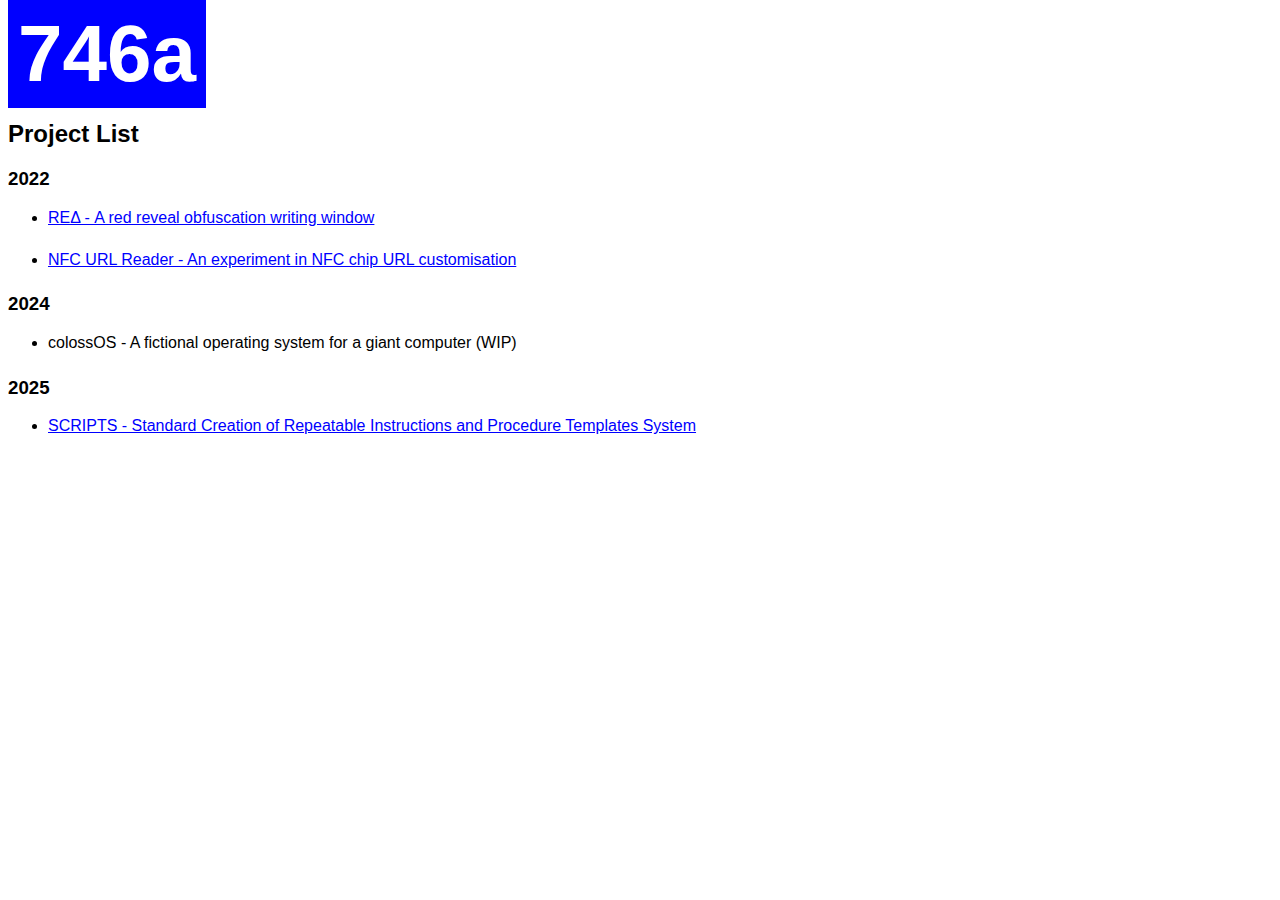
==== index.html @ 5921c584 "Update index.html" ====
<!DOCTYPE html>
<html lang="en">
<head>
    <meta charset="UTF-8">
    <meta http-equiv="X-UA-Compatible" content="IE=edge">
    <meta name="viewport" content="width=device-width, initial-scale=1.0">
    <link rel="stylesheet" href="style.css">
    <title>746a Projects</title>
</head>
<body>
    <style>
        body {
            font-family: Arial, Helvetica, sans-serif;
        }

        .title {
            color: #ffffff;
            background-color: #0000ff;
            padding: 10px;
            text-align: center;
            width: 100%;
            font-size: 5em;
            font-weight: 900;
        }

        a {
            color: #0000ff;
            text-decoration: underline;
        }

        li {
            margin-bottom: 2%;
        }

    </style>


    <span class="title">746a</span>

    <h2>Project List</h2>

    <h3>2022</h3>
    <ul>
        <li><a href="REd.html">REΔ - A red reveal obfuscation writing window</a></li>
        <li><a href="nfc-read.html">NFC URL Reader - An experiment in NFC chip URL customisation</a></li>
    </ul>

    <h3>2024</h3>
    <ul>
        <li> colossOS - A fictional operating system for a giant computer (WIP)</li>
    </ul>

    <h3>2025</h3>
    <ul>
        <li><a href="SOP-scripts.html">SCRIPTS - Standard Creation of Repeatable Instructions and Procedure Templates System</a></li>
    </ul>
    
</body>
</html>
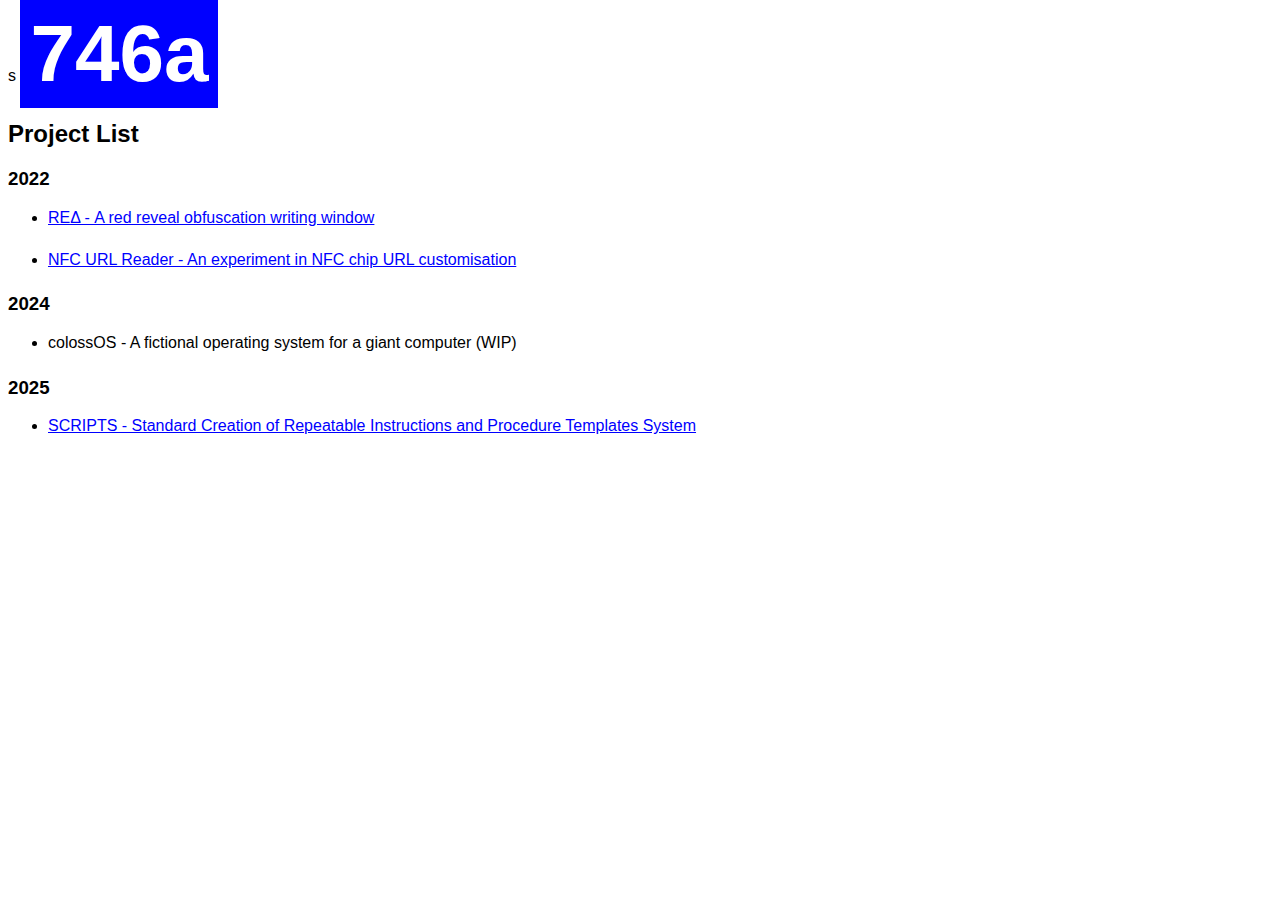
==== commit 1cf84e57: "Update index.html" ====
--- a/index.html
+++ b/index.html
@@ -1,4 +1,4 @@
-<!DOCTYPE html>
+s<!DOCTYPE html>
 <html lang="en">
 <head>
     <meta charset="UTF-8">
@@ -52,7 +52,7 @@
 
     <h3>2025</h3>
     <ul>
-        <li><a href="SOP-scripts.html">SCRIPTS - Standard Creation of Repeatable Instructions and Procedure Templates System</a></li>
+        <li><a href="projects/SOP-scripts.html">SCRIPTS - Standard Creation of Repeatable Instructions and Procedure Templates System</a></li>
     </ul>
     
 </body>
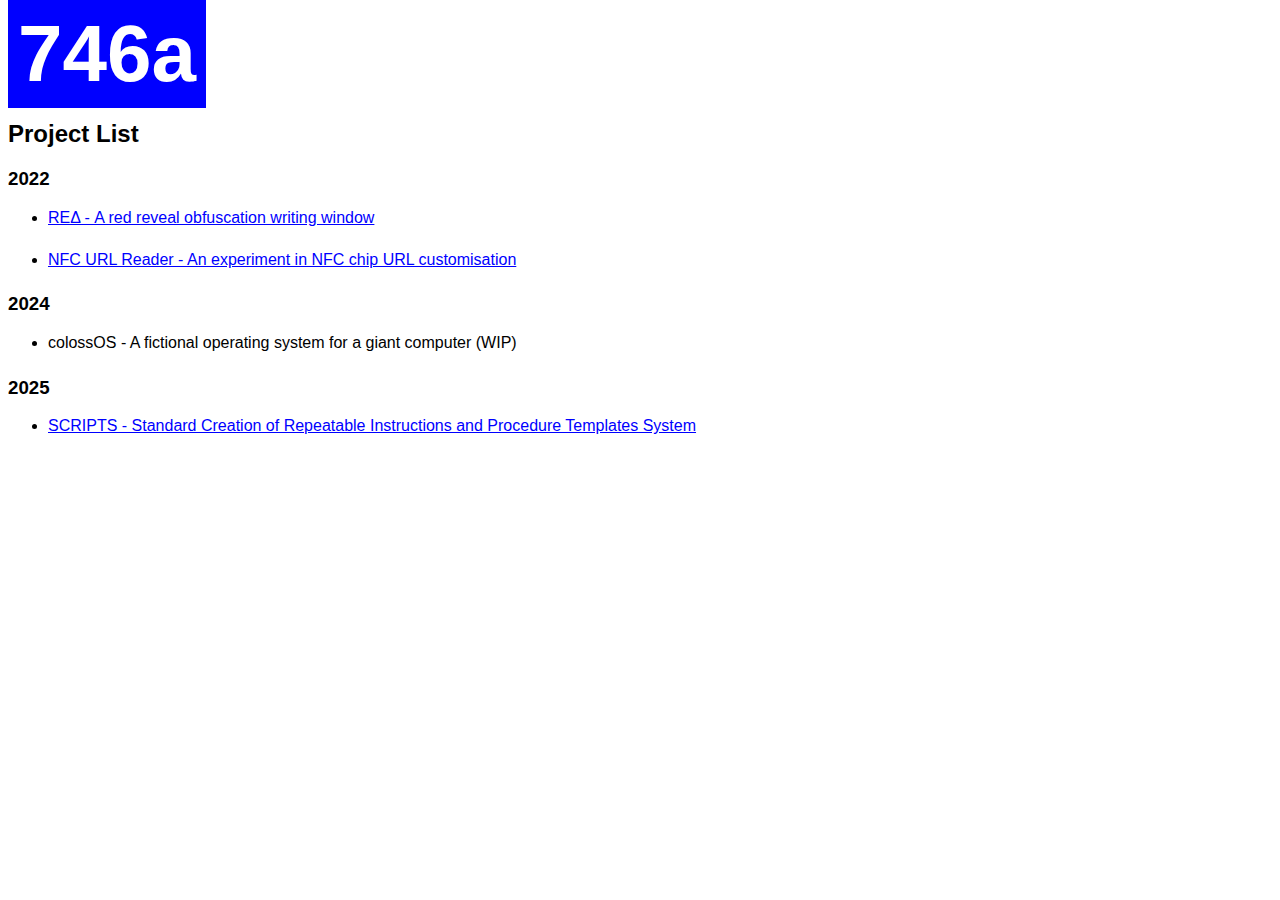
==== commit b98aeffa: "Update index.html" ====
--- a/index.html
+++ b/index.html
@@ -1,4 +1,4 @@
-s<!DOCTYPE html>
+<!DOCTYPE html>
 <html lang="en">
 <head>
     <meta charset="UTF-8">
@@ -41,8 +41,8 @@
 
     <h3>2022</h3>
     <ul>
-        <li><a href="REd.html">REΔ - A red reveal obfuscation writing window</a></li>
-        <li><a href="nfc-read.html">NFC URL Reader - An experiment in NFC chip URL customisation</a></li>
+        <li><a href="projects/REd.html">REΔ - A red reveal obfuscation writing window</a></li>
+        <li><a href="projects/nfc-read.html">NFC URL Reader - An experiment in NFC chip URL customisation</a></li>
     </ul>
 
     <h3>2024</h3>
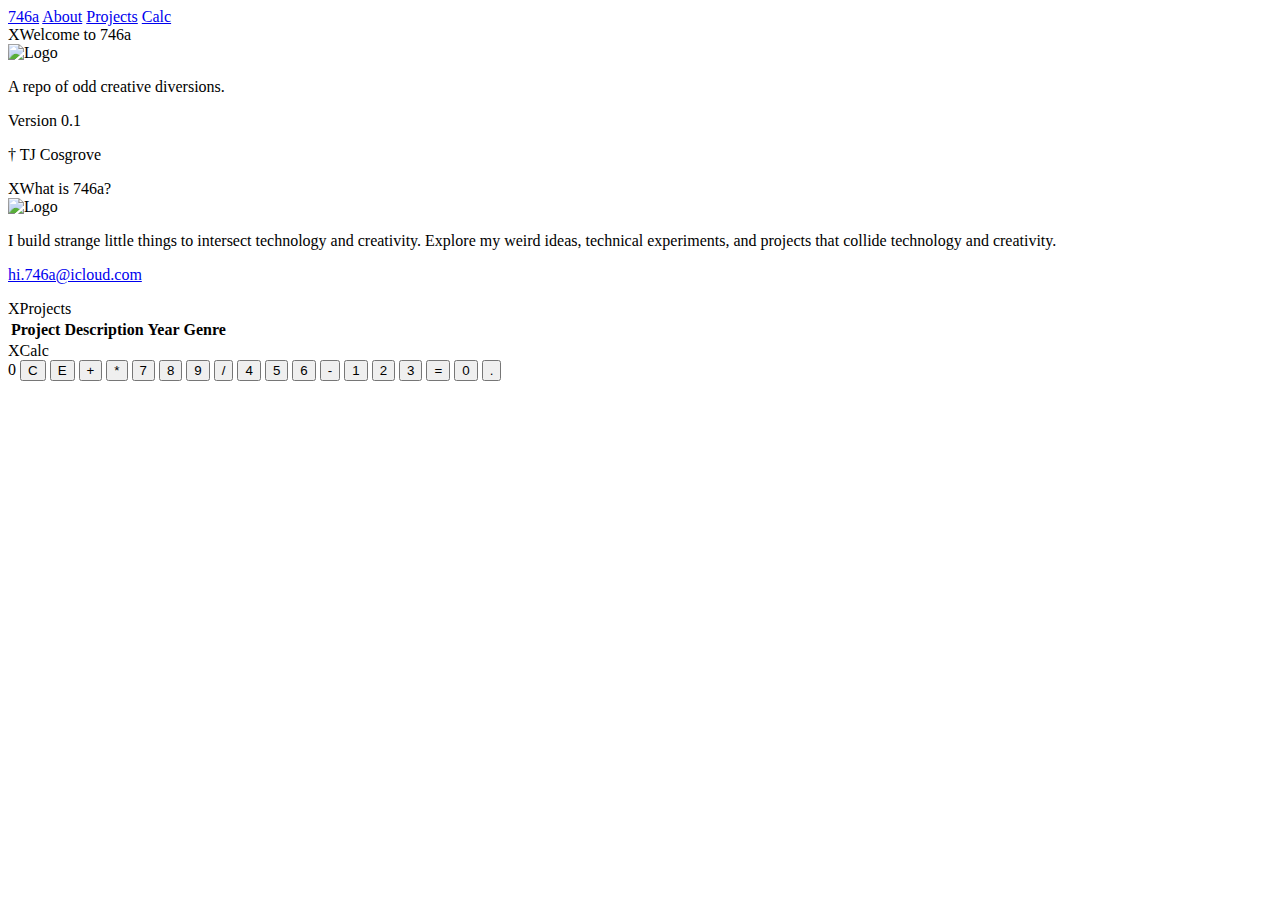
==== commit aee3ea4c: "Update index.html" ====
--- a/index.html
+++ b/index.html
@@ -1,59 +1,113 @@
 <!DOCTYPE html>
 <html lang="en">
+
 <head>
     <meta charset="UTF-8">
-    <meta http-equiv="X-UA-Compatible" content="IE=edge">
     <meta name="viewport" content="width=device-width, initial-scale=1.0">
-    <link rel="stylesheet" href="style.css">
-    <title>746a Projects</title>
+    <title>746a</title>
+    <link rel="stylesheet" href="css/styles.css">
 </head>
+
 <body>
-    <style>
-        body {
-            font-family: Arial, Helvetica, sans-serif;
-        }
+    <script src="js/main.js"></script>
+    <script src="js/utils.js"></script>
 
-        .title {
-            color: #ffffff;
-            background-color: #0000ff;
-            padding: 10px;
-            text-align: center;
-            width: 100%;
-            font-size: 5em;
-            font-weight: 900;
-        }
+    <div class="menu-bar">
+        <a href="index.html"><span>746a</span></a>
+        <a href="#" onclick="openWindow('window2')">About</a>
+        <a href="#" onclick="openWindow('window3')">Projects</a>
+        <a href="#" onclick="openWindow('window4')">Calc</a>
+        <div id="clock" class="clock"></div>
+    </div>
 
-        a {
-            color: #0000ff;
-            text-decoration: underline;
-        }
+    <!--Window 1 - Welcome to 746a-->
+    <div class="window" id="window1">
+        <div class="header" onmousedown="startDrag(event, 'window1')"> <span class="close-btn"
+                onclick="closeWindow('window1')">X</span>Welcome to 746a</div>
 
-        li {
-            margin-bottom: 2%;
-        }
-
-    </style>
+        <div class="content">
+            <img src="images/746abox.png" alt="Logo" class="logo">
+            <p><span class="tiny-text">A repo of odd creative diversions.</span></p>
+            <p><span class="tiny-text">Version 0.1</span></p>
+            <p><span class="tiny-text">† TJ Cosgrove</span></p>
+        </div>
+    </div>
 
 
-    <span class="title">746a</span>
+    <!--Window 2 - About-->
+    <div class="window" id="window2">
+        <div class="header" onmousedown="startDrag(event, 'window2')"> <span class="close-btn"
+                onclick="closeWindow('window2')">X</span>What is 746a?</div>
 
-    <h2>Project List</h2>
+        <div class="content">
+            <img src="images/Pareidolia.gif" alt="Logo" class="logo">
+            <p class="tiny-text">I build strange little things to intersect technology and creativity. Explore my weird
+                ideas, technical experiments, and projects that collide technology and creativity.</p>
+            <p class="tiny-text"><a class="linkie" href="mailto:hi.746a@icloud.com">hi.746a@icloud.com</a></p>
+        </div>
+    </div>
 
-    <h3>2022</h3>
-    <ul>
-        <li><a href="projects/REd.html">REΔ - A red reveal obfuscation writing window</a></li>
-        <li><a href="projects/nfc-read.html">NFC URL Reader - An experiment in NFC chip URL customisation</a></li>
-    </ul>
+    <!--Window 3 - Projects-->
+    <div class="window" id="window3">
+        <div class="header" onmousedown="startDrag(event, 'window3')"> <span class="close-btn"
+                onclick="closeWindow('window3')">X</span>Projects</div>
 
-    <h3>2024</h3>
-    <ul>
-        <li> colossOS - A fictional operating system for a giant computer (WIP)</li>
-    </ul>
+        <div class="content">
+            <!--✔︎✘⚙-->
+            <div class="content">
+                <table id="projectTable">
+                    <thead>
+                        <tr>
+                            <th>Project</th>
+                            <th>Description</th>
+                            <th>Year</th>
+                            <th>Genre</th>
+                        </tr>
+                    </thead>
+                    <tbody>
+                        <!-- Rows will be generated here by JavaScript -->
+                    </tbody>
+                </table>
+            </div>
+        </div>
+    </div>
 
-    <h3>2025</h3>
-    <ul>
-        <li><a href="projects/SOP-scripts.html">SCRIPTS - Standard Creation of Repeatable Instructions and Procedure Templates System</a></li>
-    </ul>
-    
+    <!--Window 4 - Calculator-->
+    <div class="window" id="window4">
+        <div class="header" onmousedown="startDrag(event, 'window4')"> <span class="close-btn"
+                onclick="closeWindow('window4')">X</span>Calc</div>
+        <div class="content">
+            <div class="calculator">
+                <span id="calc-window" class="calc-window">0</span>
+                <button class="calc-btn" data-value="C">C</button>
+                <button class="calc-btn" data-value="E">E</button>
+                <button class="calc-btn" data-value="+">+</button>
+                <button class="calc-btn" data-value="*">*</button>
+
+                <button class="calc-btn" data-value="7">7</button>
+                <button class="calc-btn" data-value="8">8</button>
+                <button class="calc-btn" data-value="9">9</button>
+                <button class="calc-btn" data-value="/">/</button>
+
+                <button class="calc-btn" data-value="4">4</button>
+                <button class="calc-btn" data-value="5">5</button>
+                <button class="calc-btn" data-value="6">6</button>
+                <button class="calc-btn" data-value="-">-</button>
+
+                <button class="calc-btn" data-value="1">1</button>
+                <button class="calc-btn" data-value="2">2</button>
+                <button class="calc-btn" data-value="3">3</button>
+                <button class="calc-btn double-vertical" data-value="=">=</button>
+
+                <button class="calc-btn double-horizontal" data-value="0">0</button>
+                <button class="calc-btn" data-value=".">.</button>
+            </div>
+
+
+        </div>
+    </div>
+
+
 </body>
+
 </html>
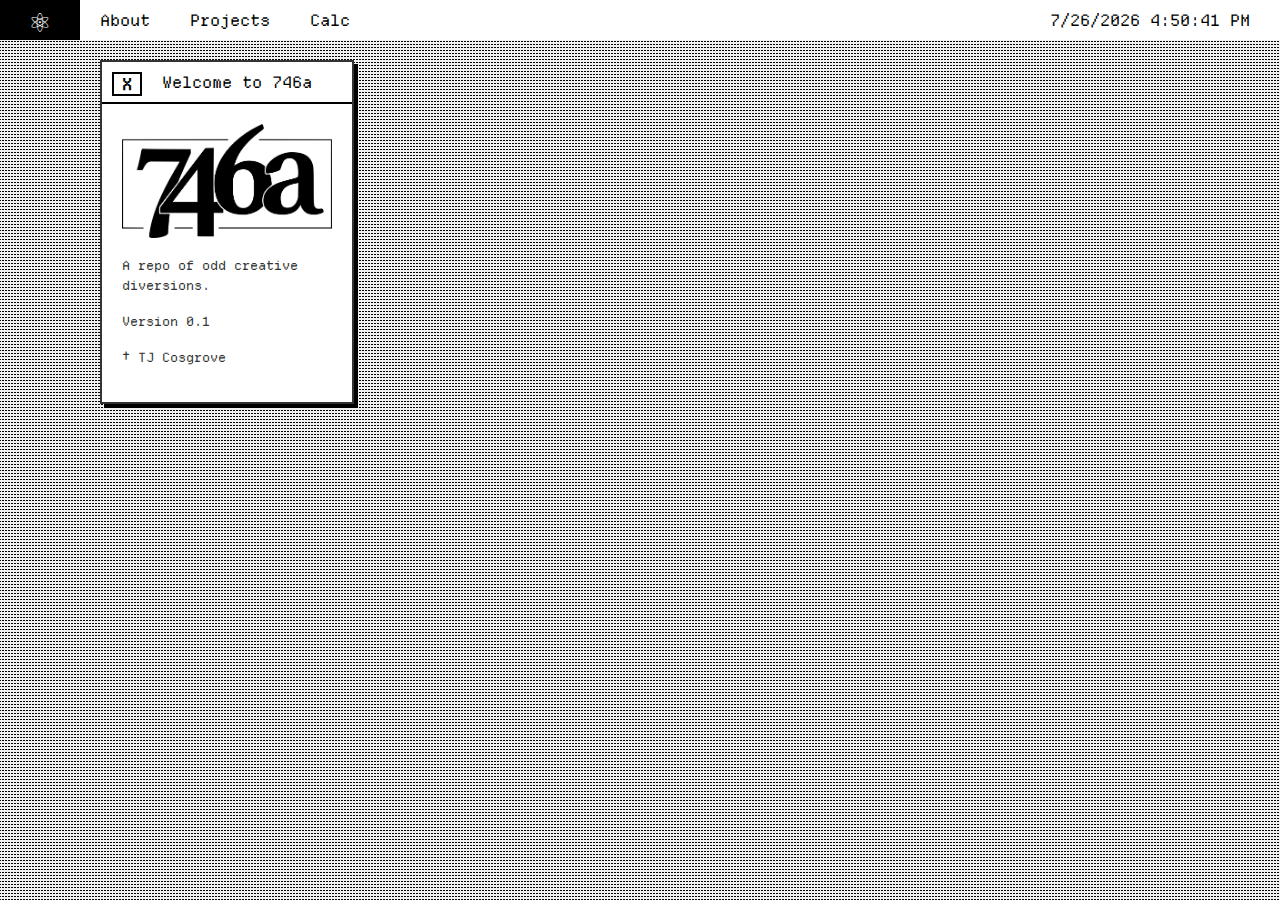
==== commit e35e03d7: "New retro Github homepage" ====
--- a/index.html
+++ b/index.html
@@ -110,4 +110,4 @@
 
 </body>
 
-</html>
+</html>--- a/css/styles.css
+++ b/css/styles.css
@@ -0,0 +1,320 @@
+@font-face {
+    font-family: 'Departure Mono';
+    src: url('../fonts/DepartureMono-Regular.otf') format('opentype');
+    /* Adjust the path if needed */
+    font-weight: normal;
+    font-style: normal;
+}
+
+html,
+body {
+    overflow-x: hidden;
+}
+
+body {
+    font-family: 'Departure Mono', monospace;
+    margin: 0;
+    padding: 20px;
+    background-color: #f0f0f0;
+    background-image:
+        linear-gradient(45deg, black 25%, transparent 25%),
+        linear-gradient(-45deg, black 25%, transparent 25%);
+    background-size: 3px 3px;
+    color: #333;
+}
+
+/* ############## Start of Window Code ############## */
+.window {
+
+    border: 2px solid #333;
+    background: #fff;
+    position: absolute;
+    box-shadow: 4px 4px 0 rgba(0, 0, 0, 1);
+    overflow: hidden;
+}
+
+.header {
+    color: black;
+    border: 2px solid black;
+    border-top: none;
+    border-right: none;
+    border-left: none;
+    padding: 10px;
+    cursor: move;
+    background-color: white;
+
+}
+
+.clock {
+    margin-left: auto;
+    margin-right: 30px;
+    font-size: 1em;
+    color: black;
+}
+
+.content {
+    padding: 20px;
+}
+
+.content a {
+    text-decoration: underline;
+    color: #666666;
+}
+
+.tiny-text {
+    font-size: 0.8em;
+    text-align: center;
+}
+
+.close-btn {
+    cursor: pointer;
+    color: black;
+    font-weight: bold;
+    padding: 0 8px;
+    margin-right: 20px;
+    font-size: 16px;
+    float: left;
+    border: 2px solid black;
+}
+
+.close-btn:hover {
+    color: white;
+    background-color: black;
+}
+
+/*Starting Locations */
+
+#window1 {
+    /*746a*/
+    top: 60px;
+    left: 100px;
+    width: 250px;
+}
+
+#window2 {
+    /*About*/
+    top: 310px;
+    left: 50px;
+    width: 250px;
+    display: none;
+}
+
+
+#window3 {
+    /*Projects*/
+    top: 50px;
+    left: calc(50% - 180px);
+    width: 350px;
+    display: none;
+}
+
+#window4 {
+    /*Calc*/
+    top: 400px;
+    left: 95px;
+    width: 250px;
+    display: none;
+    background-image:
+        linear-gradient(45deg, black 25%, transparent 25%),
+        linear-gradient(-45deg, black 25%, transparent 25%);
+    background-size: 4px 4px;
+
+}
+
+
+
+/* ############## End of Window Code ############## */
+
+
+
+
+/*Table*/
+
+table {
+    width: 100%;
+    border-collapse: collapse;
+    table-layout: auto;
+    overflow-x: auto;
+    font-size: 0.6em;
+    text-align: left;
+}
+
+th,
+td {
+    padding: 5px;
+    padding-top: 10px;
+    padding-bottom: 10px;
+    border-bottom: 1px solid #ddd;
+}
+
+
+
+th {
+    background-color: #f4f4f4;
+    color: #333;
+    font-weight: bold;
+}
+
+tr:hover {
+    background-color: #f1f1f1;
+}
+
+/* Style for the first column */
+td:first-child {
+    font-weight: bold;
+    color: #666666;
+}
+
+
+
+/*Calculator*/
+.calculator {
+    display: grid;
+    grid-template-columns: repeat(4, 1fr);
+    grid-template-rows: auto repeat(5, 1fr);
+    gap: 10px;
+    max-width: auto;
+    margin: auto;
+}
+
+.calc-btn {
+    font-family: 'Departure Mono', monospace;
+    box-shadow: 3px 3px 0 rgba(0, 0, 0, 1);
+    padding: 10px 5px;
+    font-size: 14px;
+    border: 1px solid #333;
+    background-color: white;
+    cursor: pointer;
+}
+
+.double-horizontal {
+    grid-column: span 2;
+}
+
+.double-vertical {
+    grid-row: span 2;
+}
+
+.calc-window {
+    grid-column: span 4;
+    text-align: left;
+    width: 85%;
+    background-color: white;
+    padding: 15px;
+    border: 2px solid #333;
+    box-shadow: 3px 3px 0 rgba(0, 0, 0, 1);
+}
+
+.calc-btn:hover {
+    background-color: #ccc;
+}
+
+/*Menu Bar*/
+
+.menu-bar {
+    display: flex;
+    justify-content: flex-start;
+    align-items: center;
+    background-color: white;
+    padding: 0;
+    font-size: 1em;
+    width: 100%;
+    position: fixed;
+    top: 0;
+    left: 0;
+    z-index: 1000;
+}
+
+.menu-bar a {
+    text-decoration: none;
+    color: black;
+    padding: 10px 20px;
+    margin: 0;
+    display: block;
+    position: relative;
+    overflow: hidden;
+}
+
+.menu-bar a:hover {
+    color: white;
+    background-color: black;
+}
+
+.menu-bar a:first-of-type {
+    background-color: black;
+    color: white;
+}
+
+.menu-bar a:first-of-type::after {
+    content: "⚛︎";
+    position: absolute;
+    left: 50%;
+    top: 50%;
+    transform: translate(-50%, -50%);
+    opacity: 0;
+    color: white;
+    font-size: 2em;
+}
+
+.menu-bar a:first-of-type:hover {
+    color: transparent;
+}
+
+.menu-bar a:first-of-type:hover::after {
+    opacity: 1;
+}
+
+.logo {
+    max-width: 100%;
+    height: auto;
+    display: block;
+    margin: 0 auto;
+
+}
+
+.linkie {
+    text-decoration: underline;
+    color: #0000ff !important;
+}
+
+@media screen and (max-width: 768px) {
+    .menu-bar {
+        align-items: flex-start;
+        font-size: 0.6em;
+        text-align: center;
+    }
+
+    .menu-bar a {
+        padding: 10px;
+        width: 100%;
+    }
+
+    .clock {
+        margin-right: 10px;
+        font-size: 0.6em;
+        margin-top: 6px;
+    }
+
+    table {
+        font-size: 0.5em;
+    }
+
+    #window3 {
+        top: 40px;
+        left: 10px;
+        width: calc(100% - 20px);
+    }
+}
+
+@media screen and (min-width: 769px) {
+    table {
+        font-size: 1em;
+        width: 100%;
+    }
+
+    #window3 {
+        top: 80px;
+        left: calc(50% - 350px);
+        width: 700px;
+    }
+}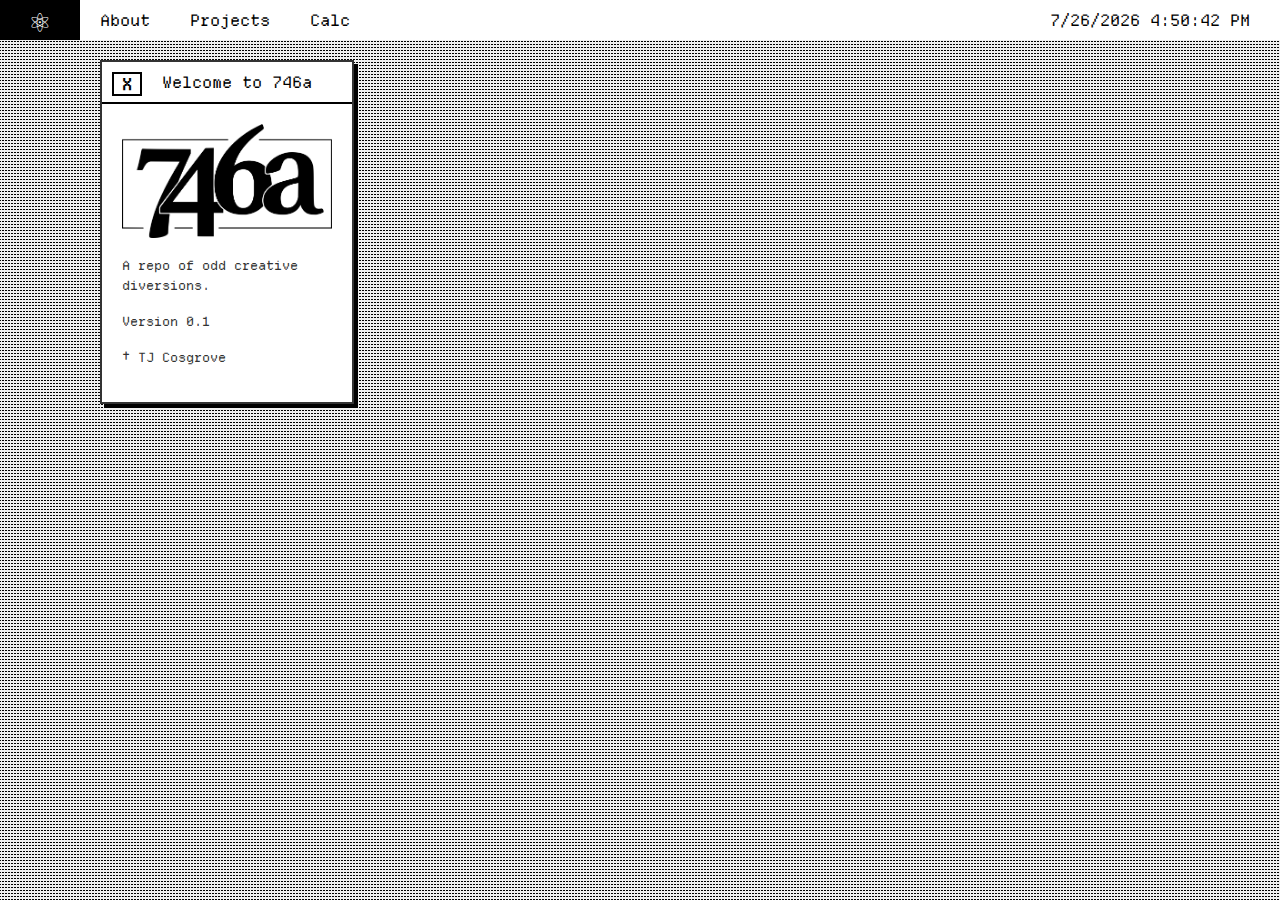
==== commit 5c42093a: "Updated logo and index description" ====
--- a/index.html
+++ b/index.html
@@ -42,7 +42,7 @@
         <div class="content">
             <img src="images/Pareidolia.gif" alt="Logo" class="logo">
             <p class="tiny-text">I build strange little things to intersect technology and creativity. Explore my weird
-                ideas, technical experiments, and projects that collide technology and creativity.</p>
+                ideas, technical experiments, and odd notions.</p>
             <p class="tiny-text"><a class="linkie" href="mailto:hi.746a@icloud.com">hi.746a@icloud.com</a></p>
         </div>
     </div>
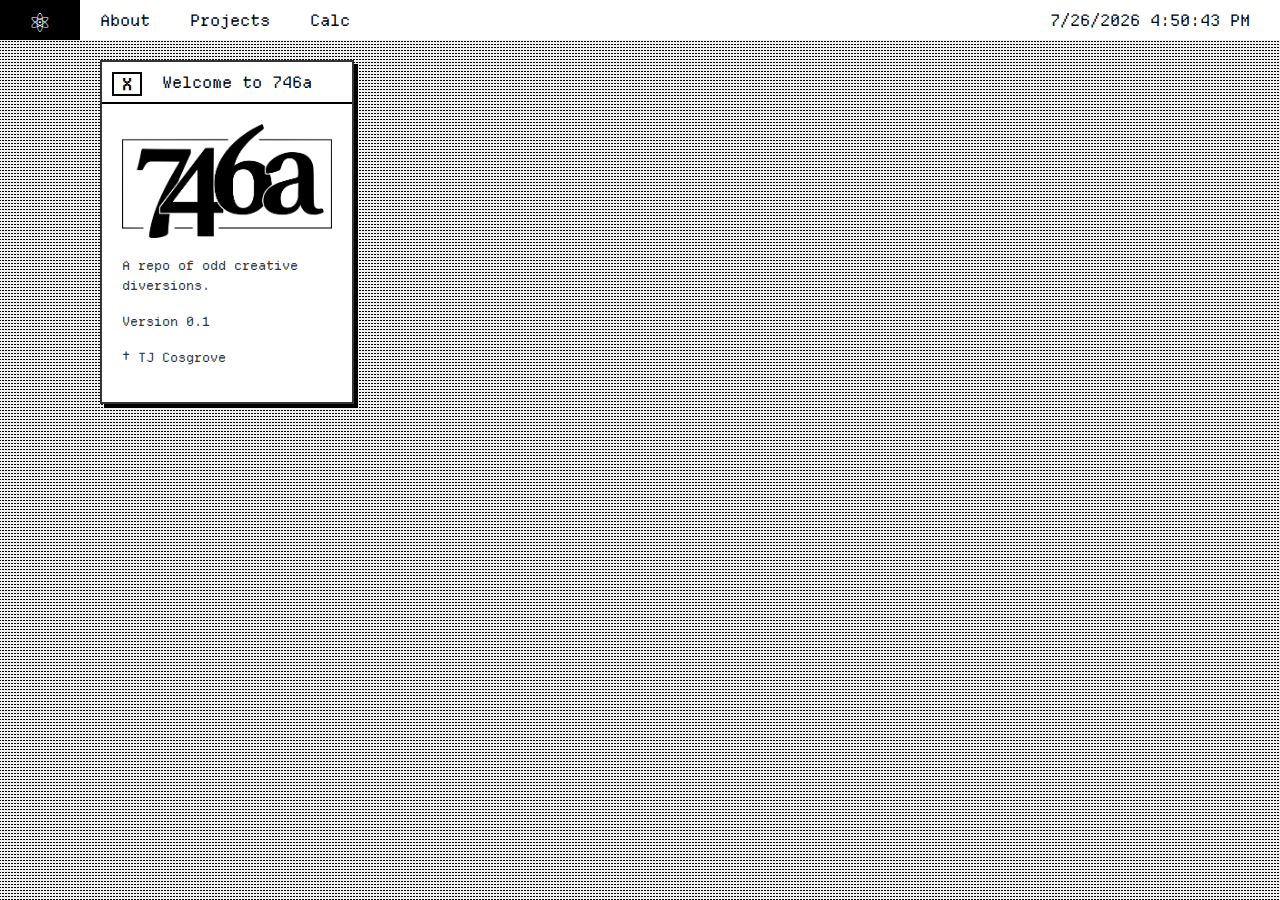
==== commit 737d3b69: "Update index.html" ====
--- a/index.html
+++ b/index.html
@@ -40,7 +40,7 @@
                 onclick="closeWindow('window2')">X</span>What is 746a?</div>
 
         <div class="content">
-            <img src="images/Pareidolia.gif" alt="Logo" class="logo">
+            <img src="images/Pareidolia.gif" alt="The author? Or is it just static?" class="logo">
             <p class="tiny-text">I build strange little things to intersect technology and creativity. Explore my weird
                 ideas, technical experiments, and odd notions.</p>
             <p class="tiny-text"><a class="linkie" href="mailto:hi.746a@icloud.com">hi.746a@icloud.com</a></p>
@@ -110,4 +110,4 @@
 
 </body>
 
-</html>+</html>
